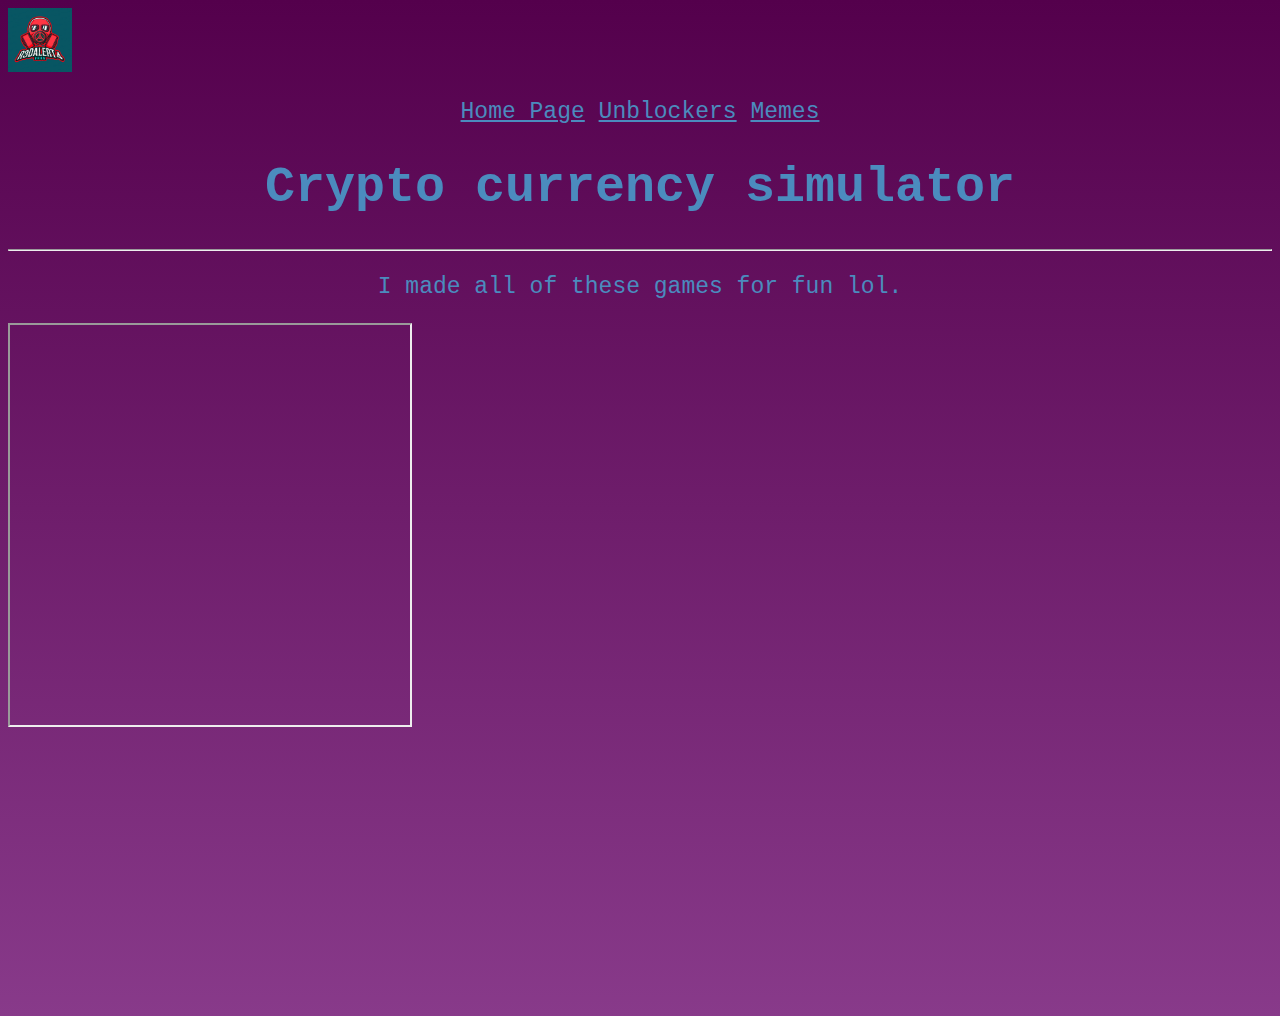
==== badgames.html @ 4fc935f5 "Update and rename memes.html to badgames.html" ====
<!DOCTYPE html>
<html>
  <head>
    <link rel="icon" href="logo.jpeg">
    <title>R3dAlert4</title>
    <script async src="https://pagead2.googlesyndication.com/pagead/js/adsbygoogle.js?client=ca-pub-4968330457497888"
     crossorigin="anonymous"></script>
  </head>
  <body>
    <link rel="stylesheet" href="new.css">

    <img src="logo.jpeg" alt="logo" width = 64 height = 64>
    <p style="text-align:center">
        <a href="index.html">Home Page</a> 
        <a href="unblock.html">Unblockers</a>
        <a href="badgames.html">Memes</a>
    </p>
    
    <h1> Crypto currency simulator </h1>
    <hr>

    <p> I made all of these games for fun lol.</p>

    <iframe src="https://www.khanacademy.org/computer-programming/cryptocurrency-simulator/5214664303624192/embedded?editor=no&author=no" height="400" width="400" title="Iframe Example"></iframe>

</body>
</html>
---- new.css ----
body {
    /*background: rgb(247,101,184);*/
    height: 1000px;
    background-color:rgb(84, 0, 76); /* For browsers that do not support gradients */
    background-image: linear-gradient(to bottom , rgb(84, 0, 76) , rgb(136, 58, 138));
}
  
p {
    font-size: 23px;
    color: rgb(75, 139, 190);
    text-align: center;
    font-family: monospace;

}
  
h1 {
    font-size: 50px;
    color: rgb(75, 139, 190);
    text-align: center;
    font-family: monospace;
}

a{
    color: rgb(75, 139, 190);
    text-align: center;
}

.center {
    display: block;
    margin-left: auto;
    margin-right: auto;
    width: 25%;
    height: 25%
}

.nocenter{
    text-align: left;
}

h3{
    text-align: center;
    color: rgb(75, 139, 190);
}
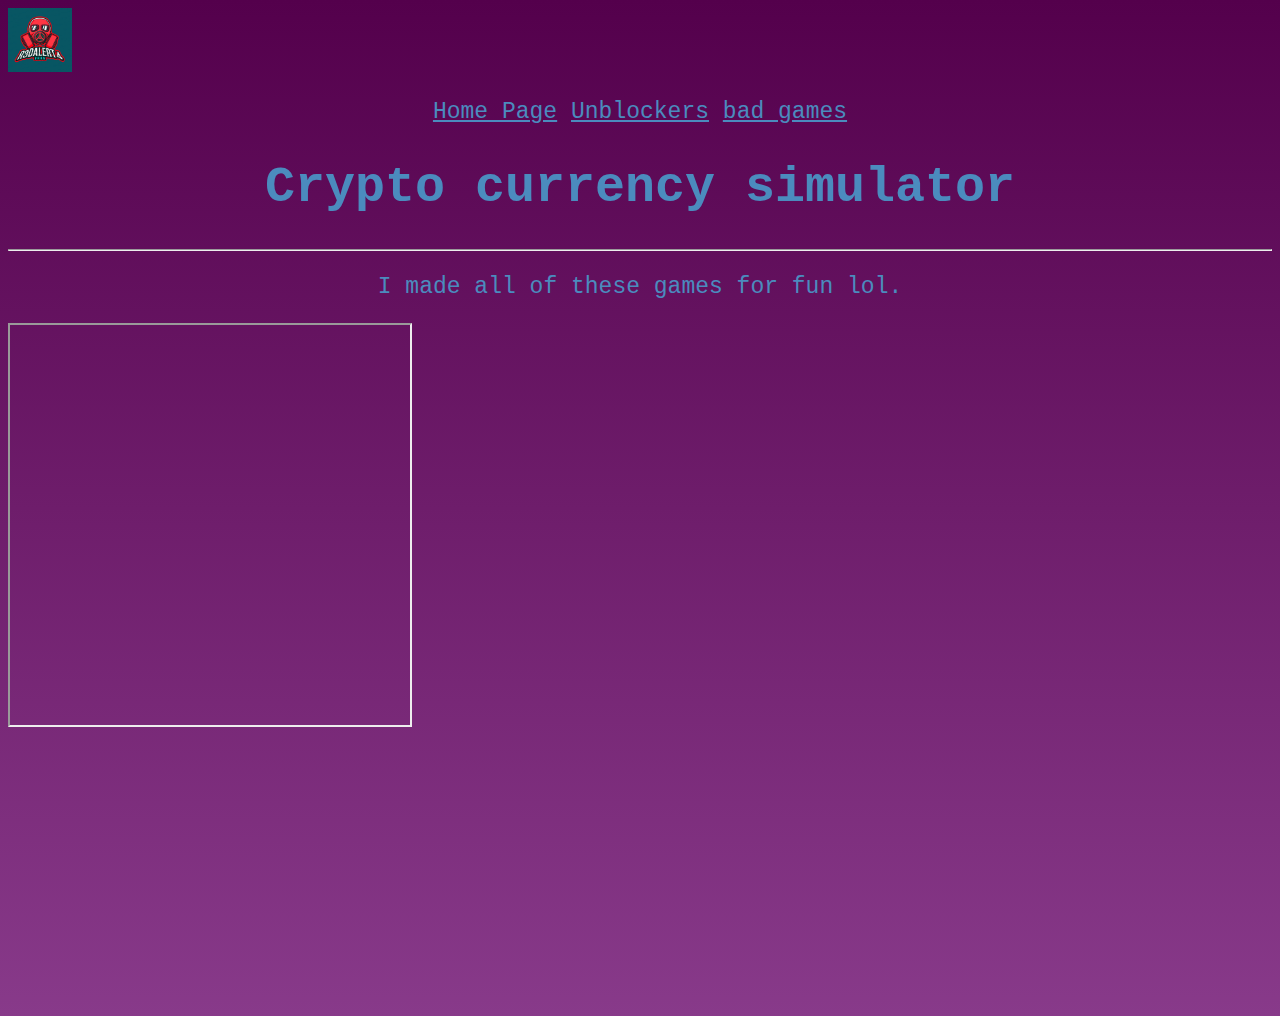
==== commit 042a2e8c: "Update badgames.html" ====
--- a/badgames.html
+++ b/badgames.html
@@ -13,7 +13,7 @@
     <p style="text-align:center">
         <a href="index.html">Home Page</a> 
         <a href="unblock.html">Unblockers</a>
-        <a href="badgames.html">Memes</a>
+        <a href="badgames.html">bad games</a>
     </p>
     
     <h1> Crypto currency simulator </h1>
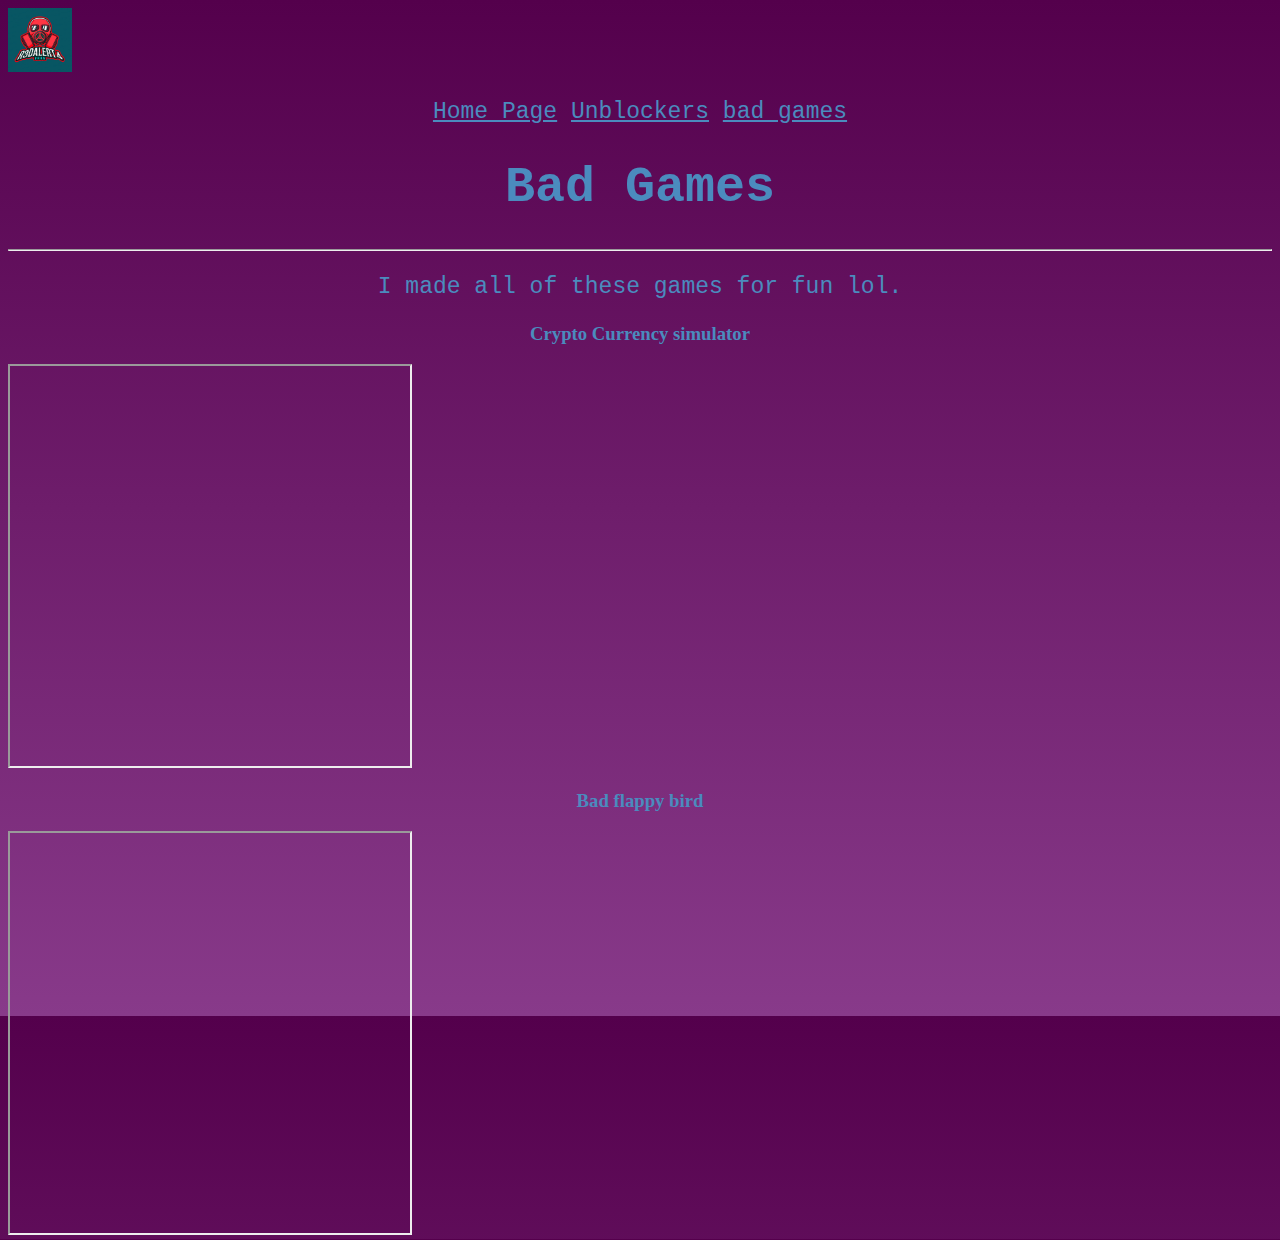
==== commit 14a0a446: "Update badgames.html" ====
--- a/badgames.html
+++ b/badgames.html
@@ -16,12 +16,18 @@
         <a href="badgames.html">bad games</a>
     </p>
     
-    <h1> Crypto currency simulator </h1>
+    <h1> Bad Games </h1>
     <hr>
 
     <p> I made all of these games for fun lol.</p>
+    
+    <h3> Crypto Currency simulator </h3>
+    <iframe src="https://www.khanacademy.org/computer-programming/cryptocurrency-simulator/5214664303624192/embedded?editor=no&author=no" height="400" width="400" title="iframe"></iframe>
+    
+    <br>
+    
+    <h3> Bad flappy bird </h3>
+    <iframe src="https://www.khanacademy.org/computer-programming/flappy-bird/5300311279845376/embedded?editor=no&author=no" height="400" width="400" title="iframe"></iframe>
 
-    <iframe src="https://www.khanacademy.org/computer-programming/cryptocurrency-simulator/5214664303624192/embedded?editor=no&author=no" height="400" width="400" title="Iframe Example"></iframe>
-
-</body>
+  </body>
 </html>
